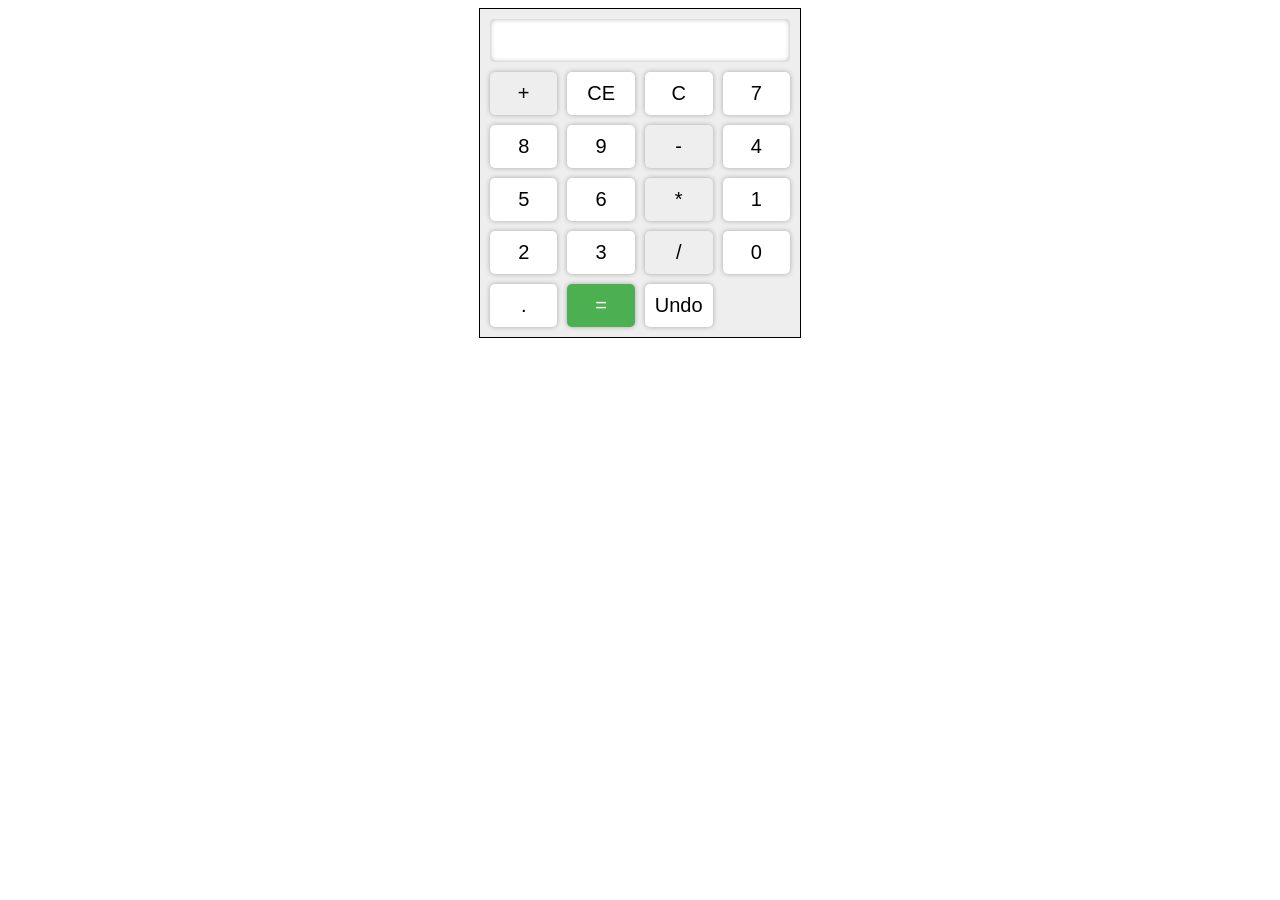
==== calculatrice.html @ b01dcc25 "part 3-4" ====
<!DOCTYPE html>
<html lang="en">
<head>
    <meta charset="UTF-8">
    <title>Calculator</title>
    <link rel="stylesheet" href="calculatrice.css">
</head>
<body>
    <div class="calculator">
        <input type="text" class="display" id="display" disabled>
        <button class="btn operator" onclick="calculator.addOperator('+')">+</button>
        <button class="btn" onclick="calculator.deleteLast()">CE</button>
        <button class="btn" onclick="calculator.clear()">C</button>
        <button class="btn" onclick="calculator.addValue('7')">7</button>
        <button class="btn" onclick="calculator.addValue('8')">8</button>
        <button class="btn" onclick="calculator.addValue('9')">9</button>
        <button class="btn operator" onclick="calculator.addOperator('-')">-</button>
        <button class="btn" onclick="calculator.addValue('4')">4</button>
        <button class="btn" onclick="calculator.addValue('5')">5</button>
        <button class="btn" onclick="calculator.addValue('6')">6</button>
        <button class="btn operator" onclick="calculator.addOperator('*')">*</button>
        <button class="btn" onclick="calculator.addValue('1')">1</button>
        <button class="btn" onclick="calculator.addValue('2')">2</button>
        <button class="btn" onclick="calculator.addValue('3')">3</button>
        <button class="btn operator" onclick="calculator.addOperator('/')">/</button>
        <button class="btn" onclick="calculator.addValue('0')">0</button>
        <button class="btn" onclick="calculator.addPoint()">.</button>
        <button class="btn equals" onclick="calculator.calculate()">=</button>
        <button class="btn" onclick="calculator.undo()">Undo</button>
    </div>
    <script src="calculatrice.js"></script>
</body>
</html>
---- calculatrice.css ----
.calculator {
  display: grid;
  grid-template-columns: repeat(4, 1fr);
  grid-template-rows: repeat(5, 1fr);
  grid-gap: 10px;
  padding: 10px;
  border: 1px solid black;
  width: 300px;
  margin: 0 auto;
  background-color: #eee;
}

.display {
  grid-column: 1 / span 4;
  font-size: 24px;
  text-align: right;
  padding: 5px;
  background-color: #fff;
  border: none;
  border-radius: 5px;
  box-shadow: inset 0 0 5px rgba(0,0,0,0.3);
}

.btn {
  font-size: 20px;
  padding: 10px;
  border-radius: 5px;
  border: none;
  cursor: pointer;
  background-color: #fff;
  box-shadow: 0 0 5px rgba(0,0,0,0.3);
}

.operator {
  background-color: #eee;
}

.equals {
  background-color: #4CAF50;
  color: #fff;
}

.btn:hover {
  background-color: #f5f5f5;
}

.btn:active {
  box-shadow: inset 0 0 5px rgba(0,0,0,0.3);
}
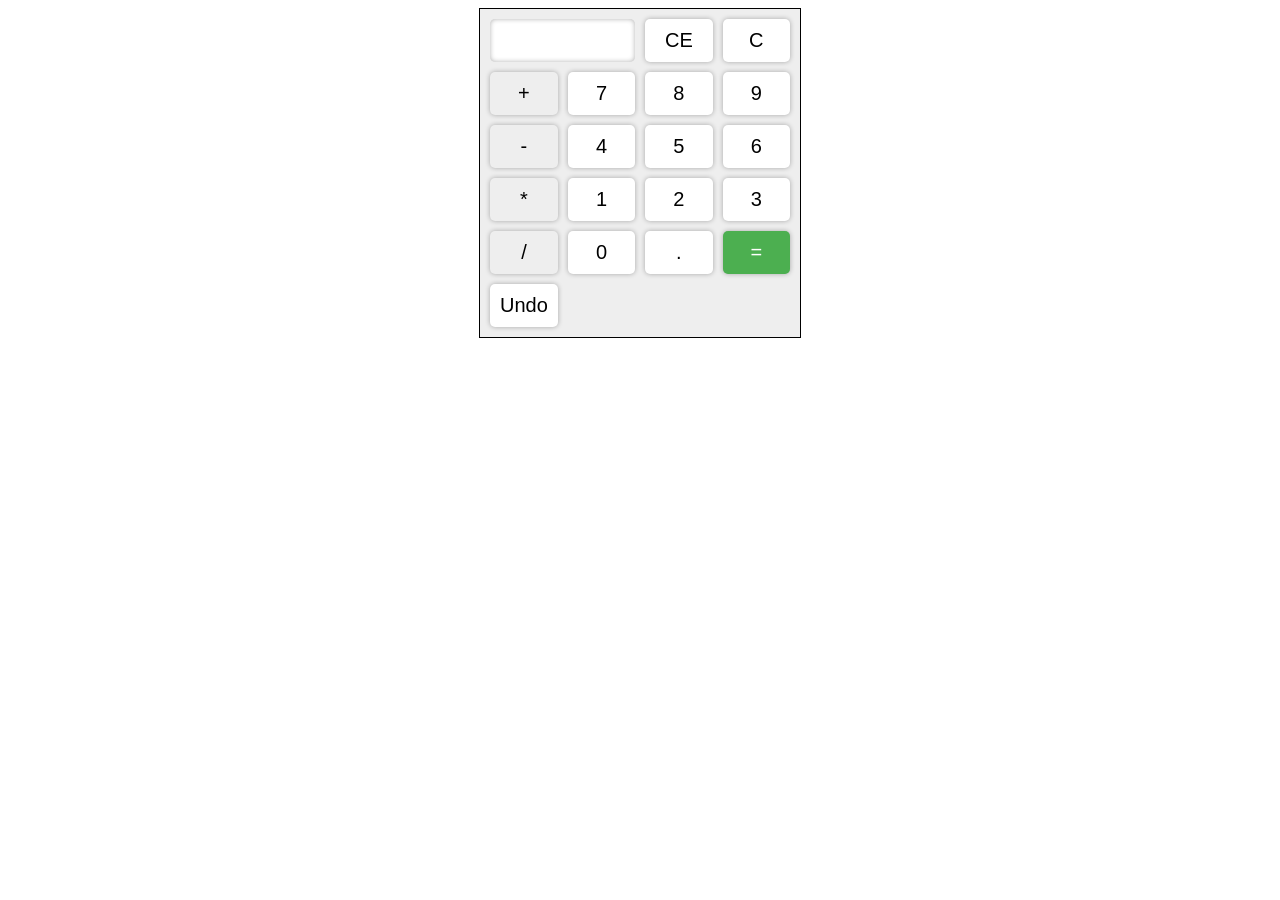
==== commit 44b3fd2c: "part 3 - 4" ====
--- a/calculatrice.html
+++ b/calculatrice.html
@@ -8,25 +8,25 @@
 <body>
     <div class="calculator">
         <input type="text" class="display" id="display" disabled>
-        <button class="btn operator" onclick="calculator.addOperator('+')">+</button>
-        <button class="btn" onclick="calculator.deleteLast()">CE</button>
-        <button class="btn" onclick="calculator.clear()">C</button>
-        <button class="btn" onclick="calculator.addValue('7')">7</button>
-        <button class="btn" onclick="calculator.addValue('8')">8</button>
-        <button class="btn" onclick="calculator.addValue('9')">9</button>
-        <button class="btn operator" onclick="calculator.addOperator('-')">-</button>
-        <button class="btn" onclick="calculator.addValue('4')">4</button>
-        <button class="btn" onclick="calculator.addValue('5')">5</button>
-        <button class="btn" onclick="calculator.addValue('6')">6</button>
-        <button class="btn operator" onclick="calculator.addOperator('*')">*</button>
-        <button class="btn" onclick="calculator.addValue('1')">1</button>
-        <button class="btn" onclick="calculator.addValue('2')">2</button>
-        <button class="btn" onclick="calculator.addValue('3')">3</button>
-        <button class="btn operator" onclick="calculator.addOperator('/')">/</button>
-        <button class="btn" onclick="calculator.addValue('0')">0</button>
-        <button class="btn" onclick="calculator.addPoint()">.</button>
-        <button class="btn equals" onclick="calculator.calculate()">=</button>
-        <button class="btn" onclick="calculator.undo()">Undo</button>
+        <button class="btn" onclick="baseCalculator.deleteLast()">CE</button>
+        <button class="btn" onclick="baseCalculator.clear()">C</button>
+        <button class="btn operator" onclick="baseCalculator.addOperator('+')">+</button>
+        <button class="btn" onclick="baseCalculator.addValue('7')">7</button>
+        <button class="btn" onclick="baseCalculator.addValue('8')">8</button>
+        <button class="btn" onclick="baseCalculator.addValue('9')">9</button>
+        <button class="btn operator" onclick="baseCalculator.addOperator('-')">-</button>
+        <button class="btn" onclick="baseCalculator.addValue('4')">4</button>
+        <button class="btn" onclick="baseCalculator.addValue('5')">5</button>
+        <button class="btn" onclick="baseCalculator.addValue('6')">6</button>
+        <button class="btn operator" onclick="baseCalculator.addOperator('*')">*</button>
+        <button class="btn" onclick="baseCalculator.addValue('1')">1</button>
+        <button class="btn" onclick="baseCalculator.addValue('2')">2</button>
+        <button class="btn" onclick="baseCalculator.addValue('3')">3</button>
+        <button class="btn operator" onclick="baseCalculator.addOperator('/')">/</button>
+        <button class="btn" onclick="baseCalculator.addValue('0')">0</button>
+        <button class="btn" onclick="baseCalculator.addPoint()">.</button>
+        <button class="btn equals" onclick="baseCalculator.calculate()">=</button>
+        <button class="btn" onclick="baseCalculator.undo()">Undo</button>
     </div>
     <script src="calculatrice.js"></script>
 </body>
--- a/calculatrice.css
+++ b/calculatrice.css
@@ -11,7 +11,7 @@
 }
 
 .display {
-  grid-column: 1 / span 4;
+  grid-column: 1 / span 2;
   font-size: 24px;
   text-align: right;
   padding: 5px;
